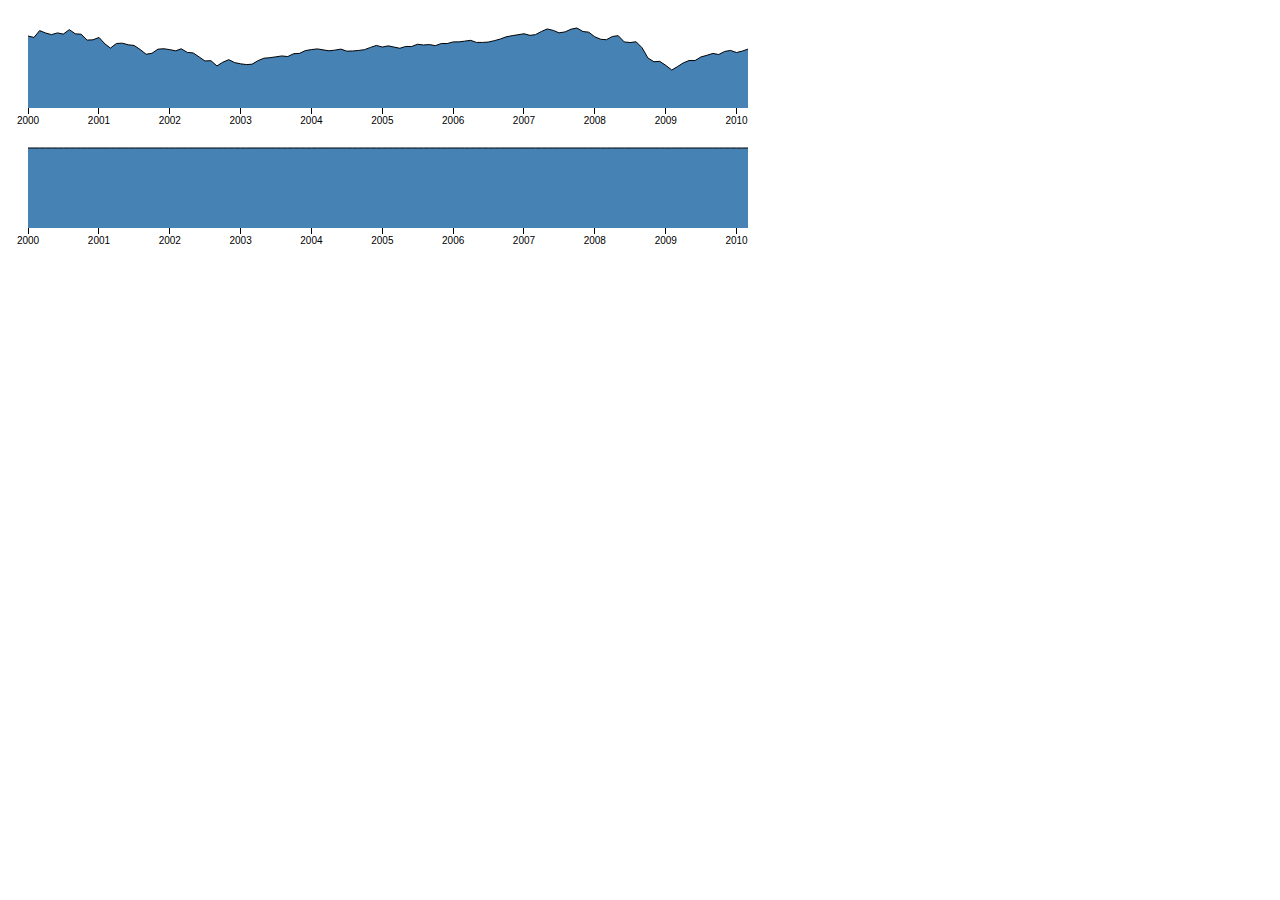
==== demo/tt-charts/index.html @ ce75aced "basic functionality" ====
<html>
  
  <head>
    <link rel="stylesheet" type="text/css" href="css/chart.css">
  </head>
  
  <body>
    <script src="js/thirdparty/d3.v3.min.js"></script>
    <script src="js/timeseries.js"></script>
    <script>
      (function() {
        d3.json("./data/sp500.json", function(error, sp500) {
      
          var formatDate = d3.time.format("%b %Y");
      
          d3.select('body')
            .datum(sp500)
            .call(timeSeriesChart()
              .x(function(d) {
                return formatDate.parse(d.date);
              })
              .y(function(d) {
                return +d.price;
              }))
            .on('mouseover', function(d) {
              console.log(d)
            })
      
        })
      })();
      (function() {
        d3.json("./data/sp500.json", function(error, sp500) {
      
          var formatDate = d3.time.format("%b %Y");
      
          d3.select('body')
            .datum(sp500)
            .call(timeSeriesChart()
              .x(function(d) {
                return formatDate.parse(d.date);
              })
              .y(function(d) {
                return +d.other;
              }))
            .on('mouseover', function(d) {
              console.log(d)
            })
      
        })
      })();
    </script>
  </body>

</html>
---- demo/tt-charts/css/chart.css ----
body {
  font-family: "Helvetica Neue", Helvetica, Arial, sans-serif;
  position: relative;
  width: 960px;
}

.area {
	fill: steelblue;
}
.line {
	fill: none;
	stroke: #000;
	stroke-width: 1px;
}

.axis text {
  font: 10px sans-serif;
}

.axis path,
.axis line {
  fill: none;
  stroke: #000;
  shape-rendering: crispEdges;
}

.bar {
  fill: steelblue;
  fill-opacity: .9;
}

.x.axis path {
  display: none;
}

label {
  position: absolute;
  top: 10px;
  right: 10px;
}
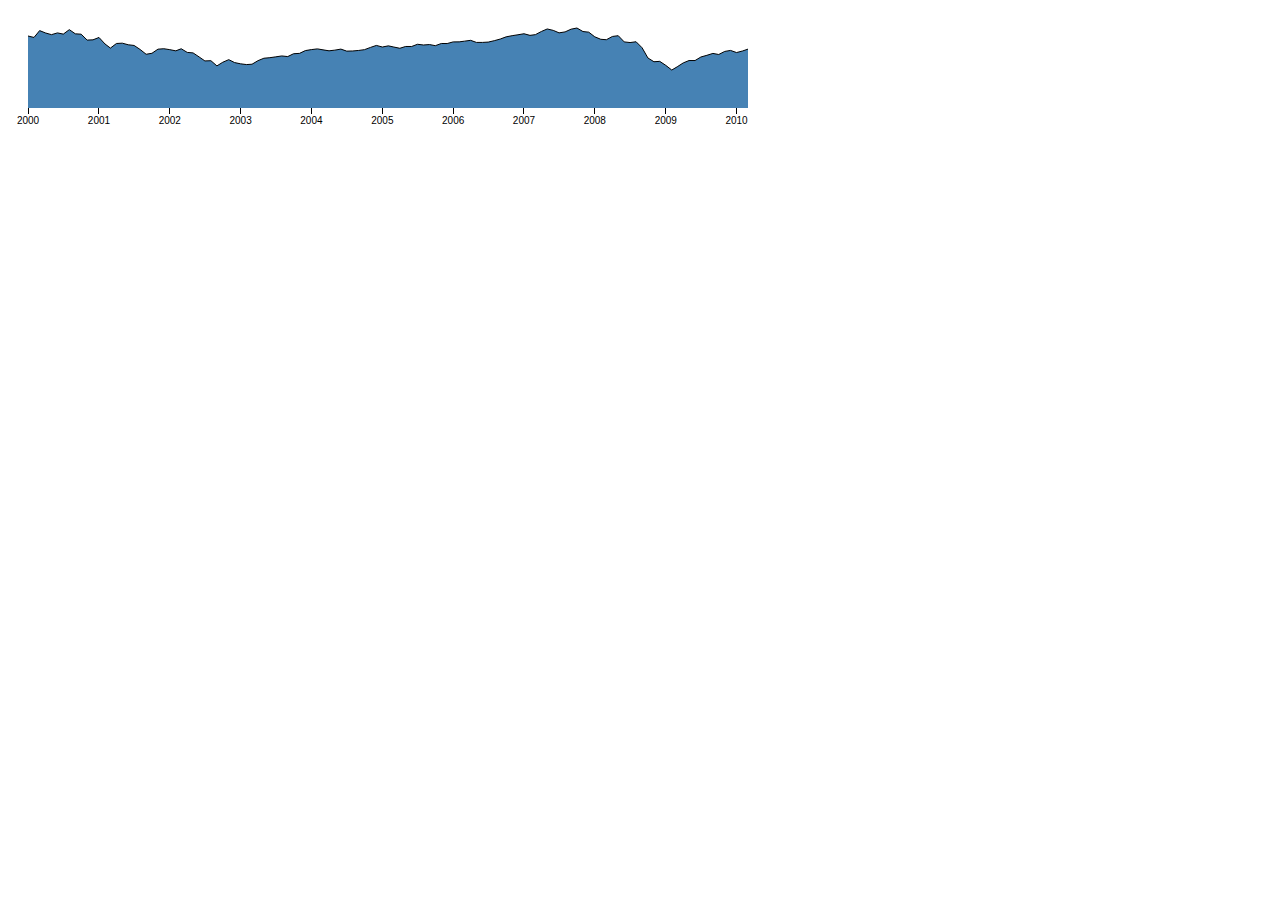
==== commit e8f4d574: "functional charts" ====
--- a/demo/tt-charts/index.html
+++ b/demo/tt-charts/index.html
@@ -10,7 +10,6 @@
     <script>
       (function() {
         d3.json("./data/sp500.json", function(error, sp500) {
-      
           var formatDate = d3.time.format("%b %Y");
       
           d3.select('body')
@@ -24,27 +23,7 @@
               }))
             .on('mouseover', function(d) {
               console.log(d)
-            })
-      
-        })
-      })();
-      (function() {
-        d3.json("./data/sp500.json", function(error, sp500) {
-      
-          var formatDate = d3.time.format("%b %Y");
-      
-          d3.select('body')
-            .datum(sp500)
-            .call(timeSeriesChart()
-              .x(function(d) {
-                return formatDate.parse(d.date);
-              })
-              .y(function(d) {
-                return +d.other;
-              }))
-            .on('mouseover', function(d) {
-              console.log(d)
-            })
+            });
       
         })
       })();
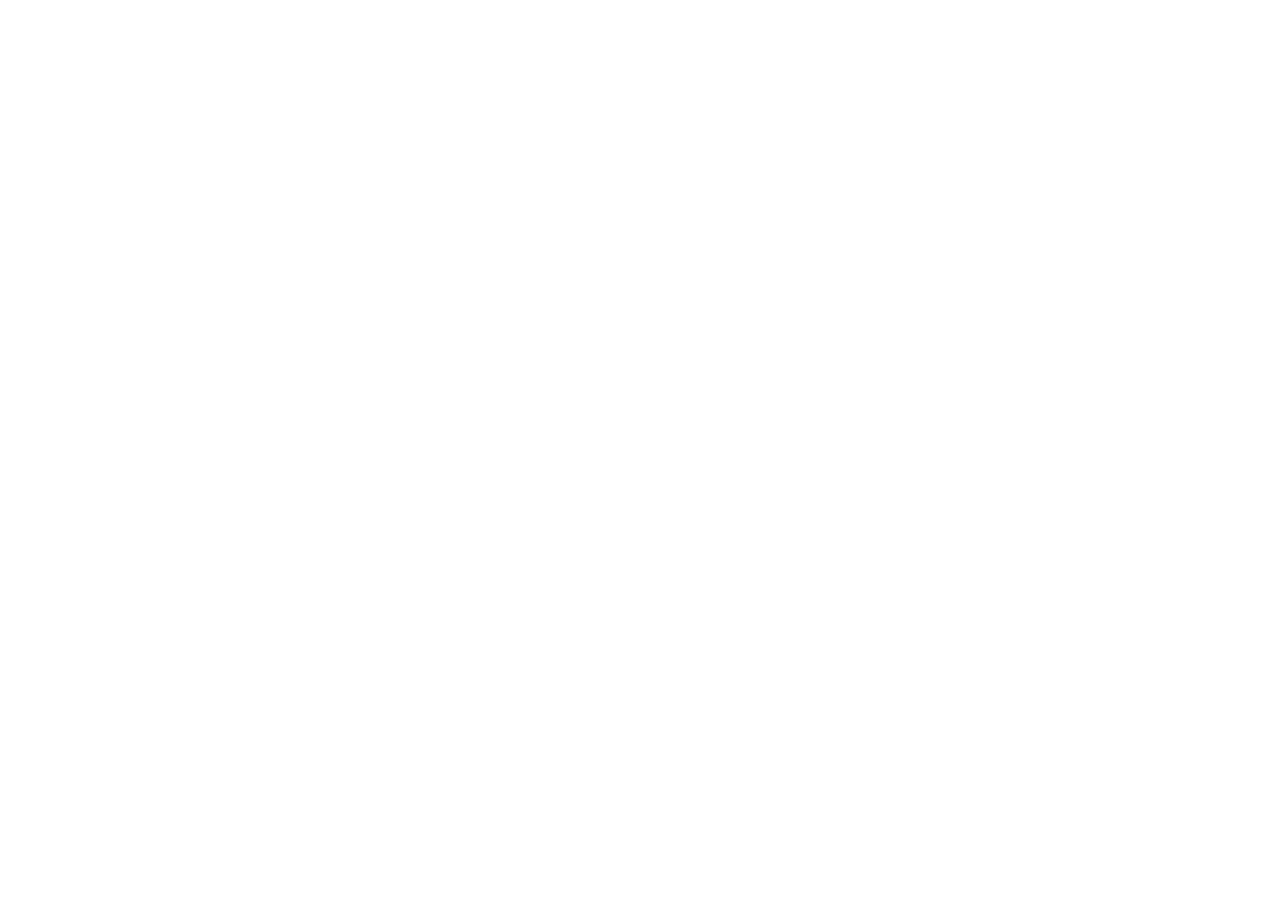
==== commit 37165af6: "refactoring, allow for scripts in chart object" ====
--- a/demo/tt-charts/index.html
+++ b/demo/tt-charts/index.html
@@ -5,14 +5,19 @@
   </head>
   
   <body>
+    <div id="chart1" class="chart"></div>
+    <script src="js/thirdparty/jquery-1.10.2.min.js"></script>
     <script src="js/thirdparty/d3.v3.min.js"></script>
+    <script src="js/thirdparty/highcharts.js"></script>
+    <script src="js/thirdparty/miso.ds.deps.ie.0.4.1.js"></script>
+    <script src="js/thirdparty/jquery.all-my-charts.js"></script>
     <script src="js/timeseries.js"></script>
     <script>
       (function() {
-        d3.json("./data/sp500.json", function(error, sp500) {
+        $.getJSON("./data/sp500.json", function(sp500) {
           var formatDate = d3.time.format("%b %Y");
       
-          d3.select('body')
+          d3.select('#chart1')
             .datum(sp500)
             .call(timeSeriesChart()
               .x(function(d) {
--- a/demo/tt-charts/css/chart.css
+++ b/demo/tt-charts/css/chart.css
@@ -37,4 +37,9 @@
   position: absolute;
   top: 10px;
   right: 10px;
+}
+.chart{
+  width: 100% !important;
+  height: 525px !important;
+  margin-bottom: 50px;
 }